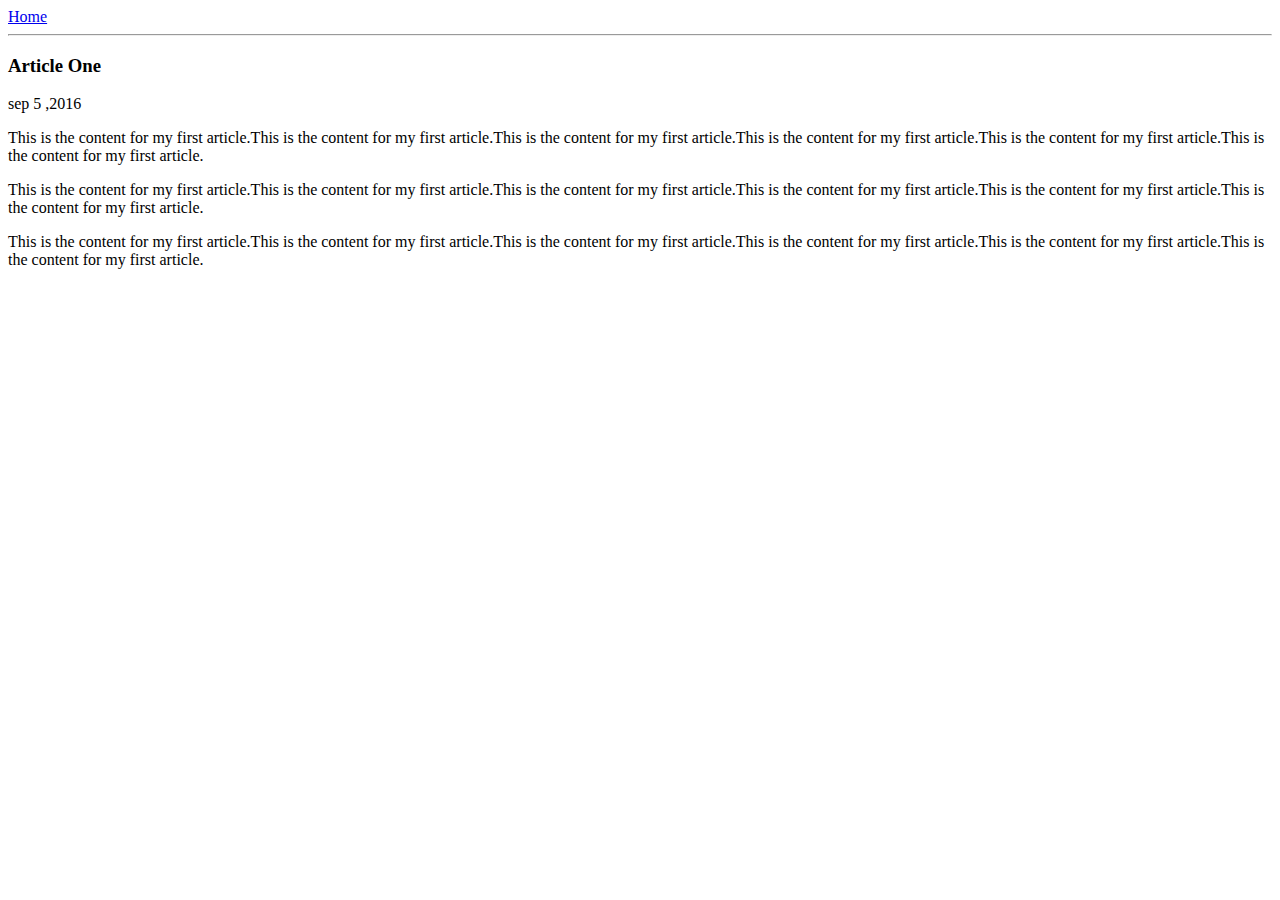
==== ui/article-one.html @ 0860d165 "[imad-console] Updates ui/article-one.html" ====
<html>
    <head>
        <title>
            Article One | Deepali Darde
        </title>
    </head>
    <body>
        <div>
            <a href="/">Home</a>
        </div>
        <hr/>
        <h3>
            Article One
        </h3>
        <div>
            sep 5 ,2016
        </div>
        <div>
            <p>
                This is the content for my first article.This is the content for my first article.This is the content for my first article.This is the content for my first article.This is the content for my first article.This is the content for my first article.
            </p>
             <p>
                This is the content for my first article.This is the content for my first article.This is the content for my first article.This is the content for my first article.This is the content for my first article.This is the content for my first article.
            </p>
             <p>
                This is the content for my first article.This is the content for my first article.This is the content for my first article.This is the content for my first article.This is the content for my first article.This is the content for my first article.
            </p>
        </div>
    </body>
</html>
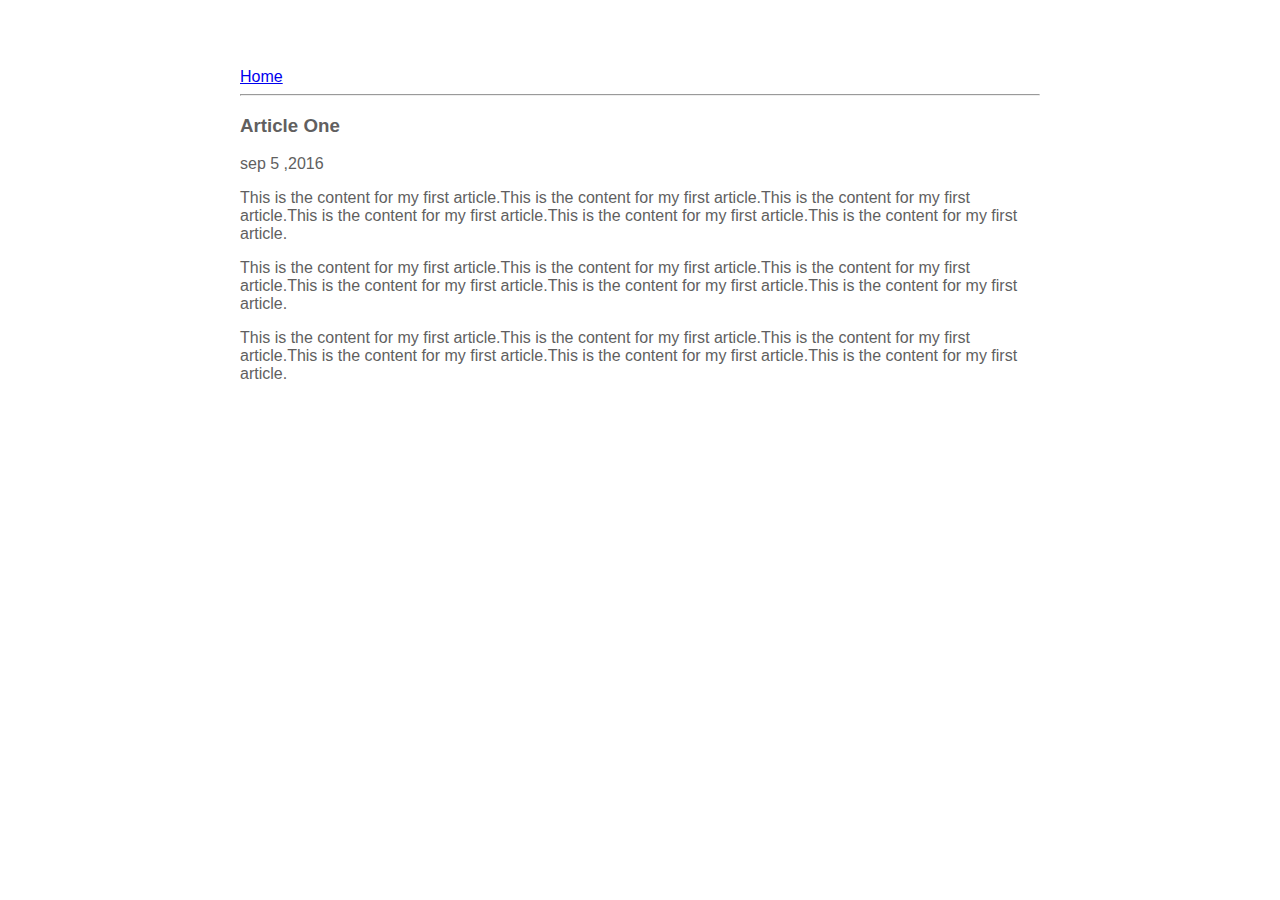
==== commit 953f783e: "[imad-console] Updates ui/article-one.html" ====
--- a/ui/article-one.html
+++ b/ui/article-one.html
@@ -3,28 +3,42 @@
         <title>
             Article One | Deepali Darde
         </title>
+        <meta name="viewport" content="width=device-width,initial scale=1"/>
+        <style>
+            .container{
+         max-width: 800px;
+        margin: 0 auto;
+        color: #615f5f;
+        font-family: sans-serif;
+        padding-top: 60px;
+        padding-left: 20px;
+        padding-right: 20px;
+            }
+        </style>
     </head>
     <body>
-        <div>
-            <a href="/">Home</a>
-        </div>
-        <hr/>
-        <h3>
-            Article One
-        </h3>
-        <div>
-            sep 5 ,2016
-        </div>
-        <div>
-            <p>
-                This is the content for my first article.This is the content for my first article.This is the content for my first article.This is the content for my first article.This is the content for my first article.This is the content for my first article.
-            </p>
-             <p>
-                This is the content for my first article.This is the content for my first article.This is the content for my first article.This is the content for my first article.This is the content for my first article.This is the content for my first article.
-            </p>
-             <p>
-                This is the content for my first article.This is the content for my first article.This is the content for my first article.This is the content for my first article.This is the content for my first article.This is the content for my first article.
-            </p>
-        </div>
+            <div class="container">
+            <div>
+                <a href="/">Home</a>
+            </div>
+            <hr/>
+            <h3>
+                Article One
+            </h3>
+            <div>
+                sep 5 ,2016
+            </div>
+            <div>
+                <p>
+                    This is the content for my first article.This is the content for my first article.This is the content for my first article.This is the content for my first article.This is the content for my first article.This is the content for my first article.
+                </p>
+                 <p>
+                    This is the content for my first article.This is the content for my first article.This is the content for my first article.This is the content for my first article.This is the content for my first article.This is the content for my first article.
+                </p>
+                 <p>
+                    This is the content for my first article.This is the content for my first article.This is the content for my first article.This is the content for my first article.This is the content for my first article.This is the content for my first article.
+                </p>
+            </div>
+            </div>
     </body>
 </html>
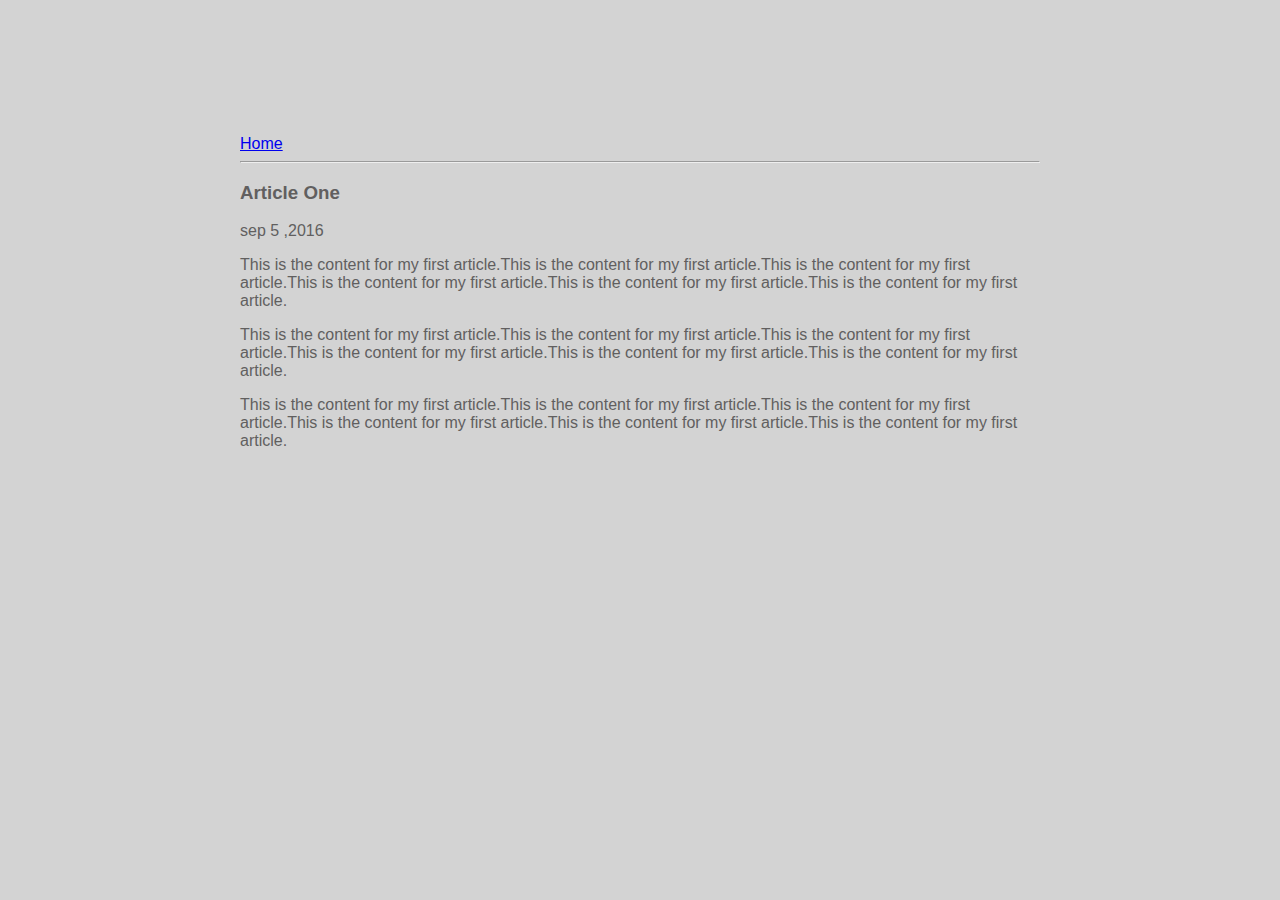
==== commit 002222e2: "[imad-console] Updates ui/article-one.html" ====
--- a/ui/article-one.html
+++ b/ui/article-one.html
@@ -4,17 +4,7 @@
             Article One | Deepali Darde
         </title>
         <meta name="viewport" content="width=device-width,initial scale=1"/>
-        <style>
-            .container{
-         max-width: 800px;
-        margin: 0 auto;
-        color: #615f5f;
-        font-family: sans-serif;
-        padding-top: 60px;
-        padding-left: 20px;
-        padding-right: 20px;
-            }
-        </style>
+         <link href="/ui/style.css" rel="stylesheet" />
     </head>
     <body>
             <div class="container">
--- a/ui/style.css
+++ b/ui/style.css
@@ -0,0 +1,31 @@
+body {
+    font-family: sans-serif;
+    background-color: lightgrey;
+    margin-top: 75px;
+}
+
+.center {
+    text-align: center;
+}
+
+.text-big {
+    font-size: 300%;
+}
+
+.bold {
+    font-weight: bold;
+}
+
+.img-medium {
+    height: 200px;
+}
+
+.container{
+         max-width: 800px;
+        margin: 0 auto;
+        color: #615f5f;
+        font-family: sans-serif;
+        padding-top: 60px;
+        padding-left: 20px;
+        padding-right: 20px;
+            }
